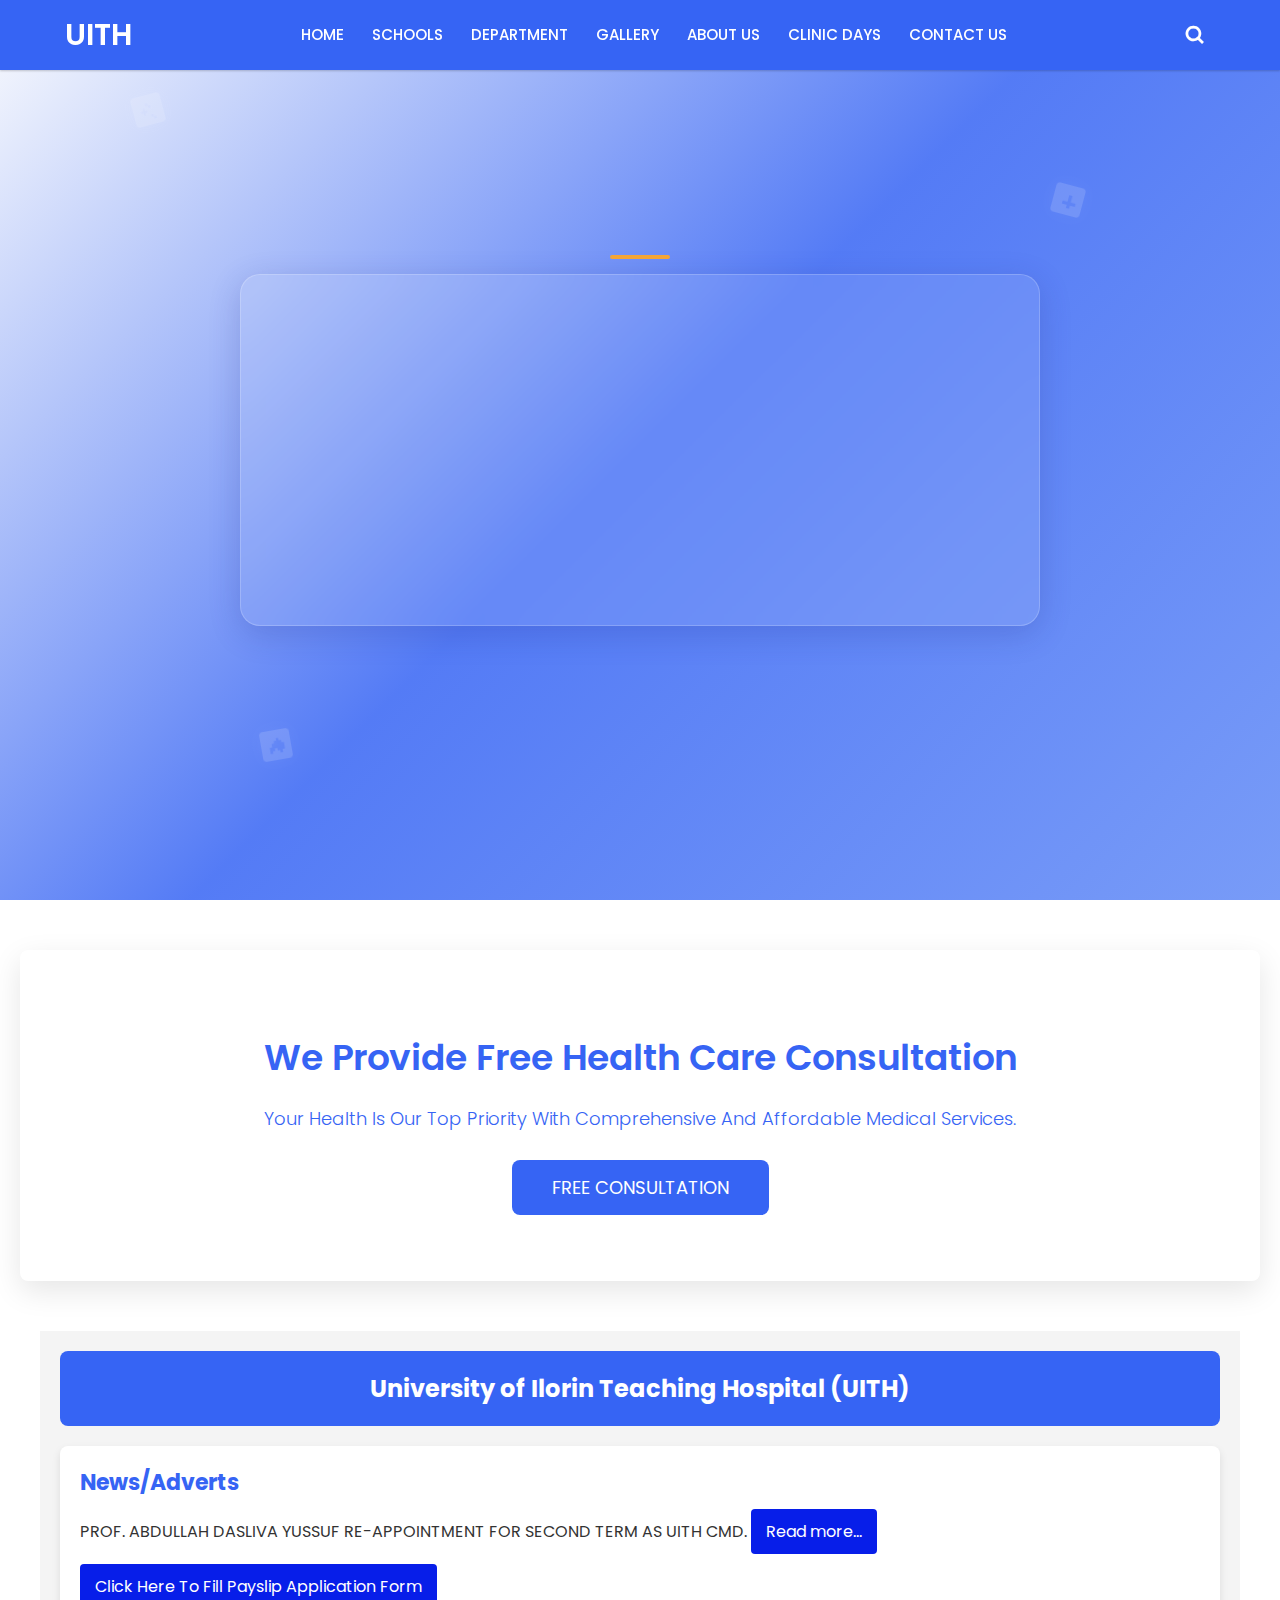
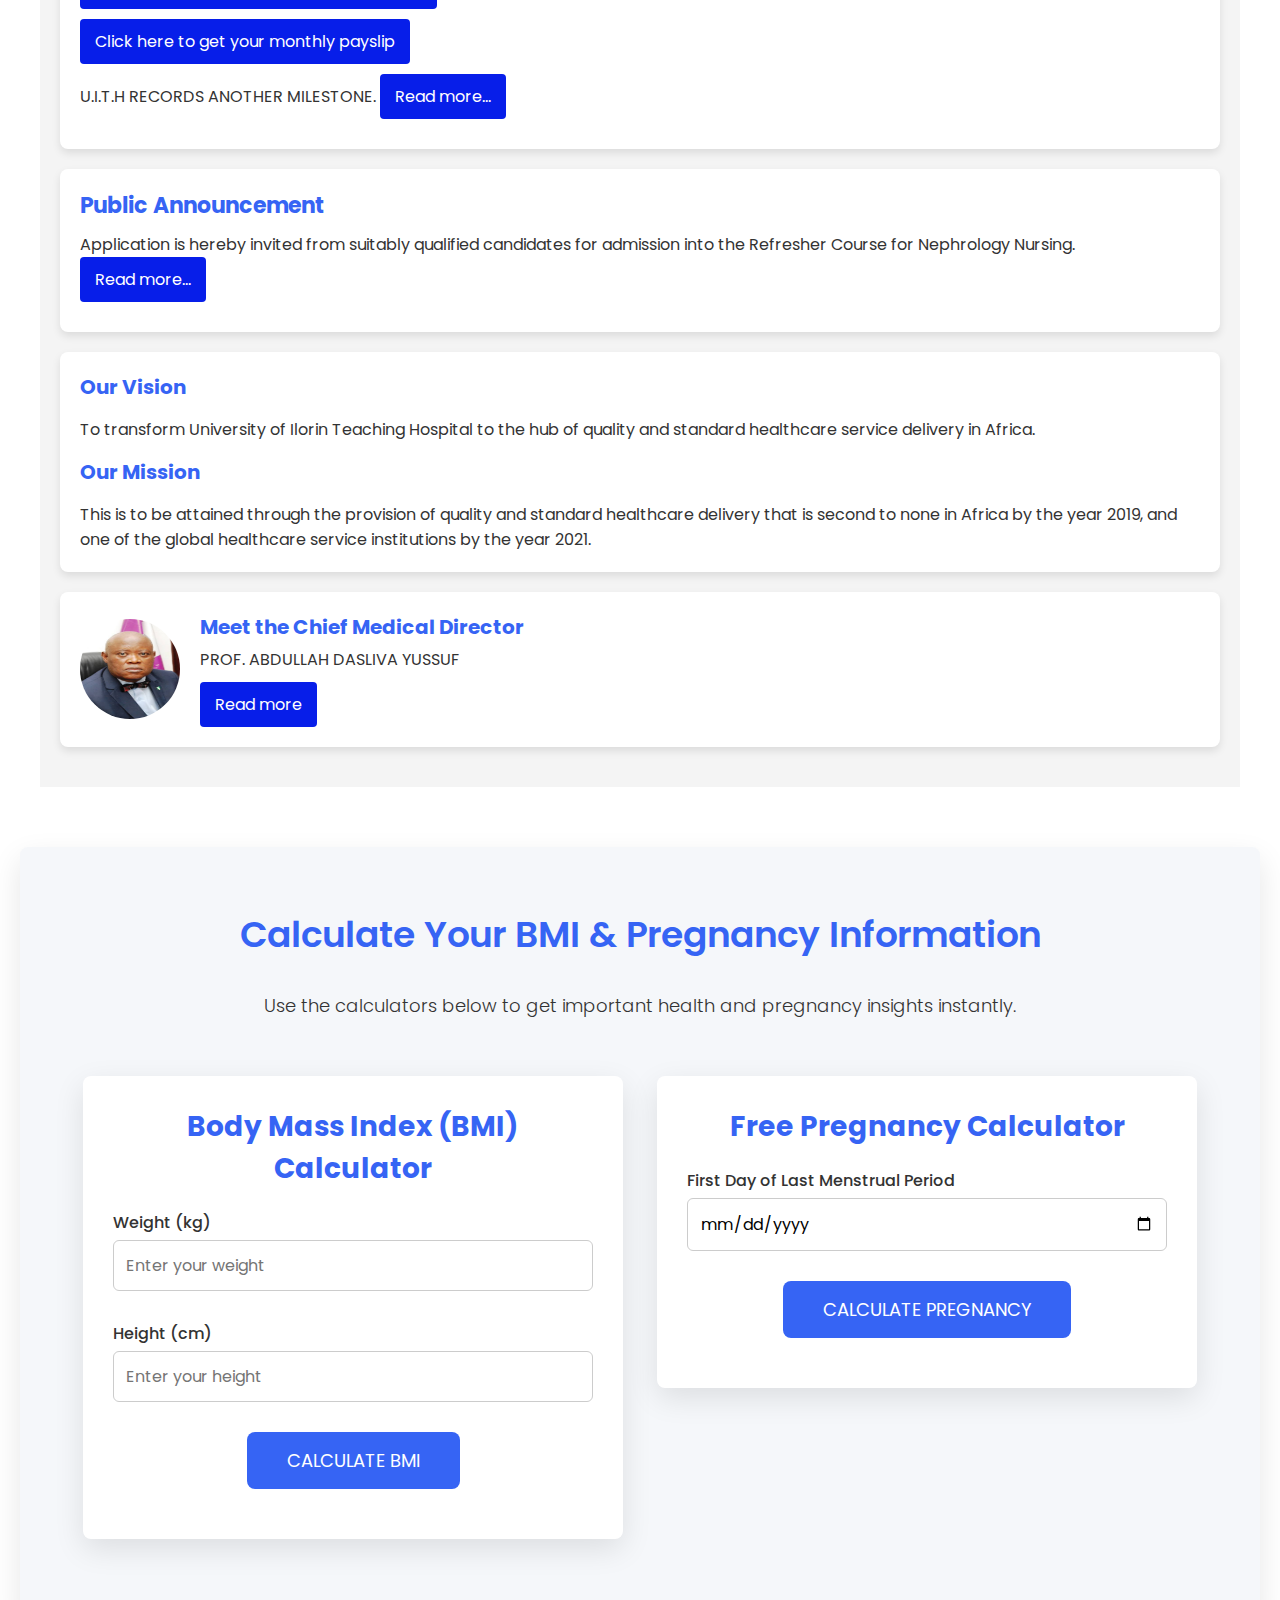
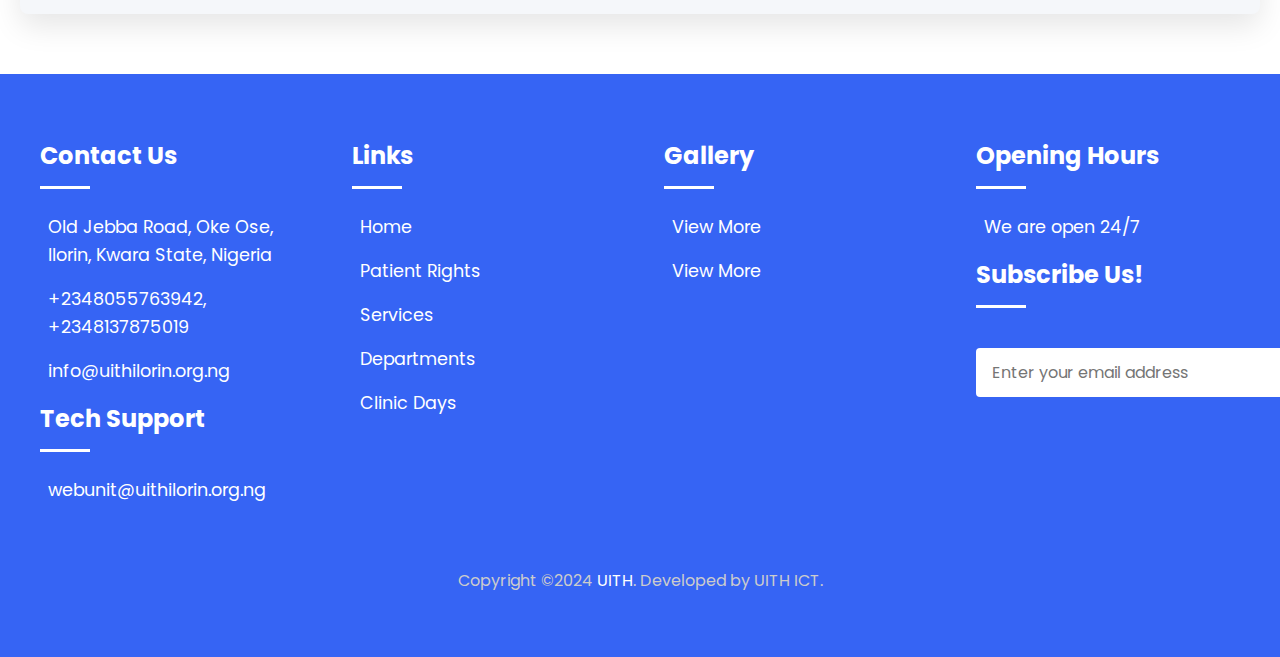
==== index.html @ 9eda9fde "first commit" ====
<!DOCTYPE html>

<html lang="en" dir="ltr">
  <head>
    <meta charset="UTF-8">
    <title> uith web</title>
    <link rel="stylesheet" href="./css/style.css">
   
    <link href='https://unpkg.com/boxicons@2.0.7/css/boxicons.min.css' rel='stylesheet'>
    <link rel="stylesheet" href="https://cdnjs.cloudflare.com/ajax/libs/font-awesome/5.15.3/css/all.min.css" integrity="sha512-iBBXm8fW90+nuLcSKlbmrPcLa0OT92xO1BIsZ+ywDWZCvqsWgccV3gFoRBv0z+8dLJgyAHIhR35VZc2oM/gI1w==" crossorigin="anonymous" referrerpolicy="no-referrer" />
     <meta name="viewport" content="width=device-width, initial-scale=1.0">
   </head>
<body>
  <nav>
    <div class="navbar">
      <i class='bx bx-menu'></i>
      <div class="logo"><a href="#">UITH</a></div>
      <div class="nav-links">
        <div class="sidebar-logo">
          <span class="logo-name">UITH</span>
          <i class='bx bx-x' ></i>
        </div>
        <ul class="links">
          <li><a href="./index.html">HOME</a></li>
          <li>
            <a href="./schools.html">SCHOOLS</a>
          </li>
          <li>
            <a href="./department.html">DEPARTMENT</a>
          </li>
          <li>
            <a href="./gallery.html">GALLERY</a>
          </li>
          <li><a href="./aboutus.html">ABOUT US</a></li>
          <li><a href="./clinicdays.html">CLINIC DAYS</a></li>
          <li><a href="./contactus.html">CONTACT US</a></li>
        </ul>
      </div>
      <div class="search-box">
        <i class='bx bx-search'></i>
        <div class="input-box">
          <input type="text" placeholder="Search...">
        </div>
      </div>
    </div>
  </nav>
     <section class="hero-section">
        <div class="floating-elements">
            <svg class="medical-icon icon-1" width="40" height="40" viewBox="0 0 24 24">
                <path fill="white" d="M19 3H5c-1.1 0-2 .9-2 2v14c0 1.1.9 2 2 2h14c1.1 0 2-.9 2-2V5c0-1.1-.9-2-2-2zm-8.5 12H9v-1.5H7.5V12h1.5v-1.5H10V12h1.5v1.5H10V15zm3.5-4h-1.5V9.5H11V8h1.5v1.5H14V11zm2 7h-1.5v-1.5H13V15h1.5v1.5H16V18z"/>
            </svg>
            <svg class="medical-icon icon-2" width="40" height="40" viewBox="0 0 24 24">
                <path fill="white" d="M19 3H5c-1.1 0-2 .9-2 2v14c0 1.1.9 2 2 2h14c1.1 0 2-.9 2-2V5c0-1.1-.9-2-2-2zm-5 14h-2v-2H9v-2h3V9h2v4h3v2h-3v2z"/>
            </svg>
            <svg class="medical-icon icon-3" width="40" height="40" viewBox="0 0 24 24">
                <path fill="white" d="M19 3H5c-1.1 0-2 .9-2 2v14c0 1.1.9 2 2 2h14c1.1 0 2-.9 2-2V5c0-1.1-.9-2-2-2zm-3.5 14H14v-1.5h-1.5V14H11v1.5H9.5V17H8v-4h1.5V11H11v-1.5h1.5V8H14v1.5h1.5V11H17v4h-1.5v2z"/>
            </svg>
        </div>
        <div class="hero-content">
            <h1 class="hero-title">University of Ilorin Teaching Hospital</h1>
            <p class="hero-subtitle">Excellence in Healthcare, Education, and Research</p>
            <div class="cta-buttons">
                <a href="./appointment.html" class="cta-button primary-button">Book Appointment</a>
                <a href="./ourservices.html" class="cta-button secondary-button">Our Services</a>
            </div>
        </div>
    </section>
    <div class="consultation-section">
      <h2>We Provide Free Health Care Consultation</h2>
      <p>Your Health Is Our Top Priority With Comprehensive And Affordable Medical Services.</p>
      <a href="./appointment.html" class="consultation-btn">Free Consultation</a>
    </div>
    <div class="container">

      <header class="header">
          <h1>University of Ilorin Teaching Hospital (UITH)</h1>
      </header>
  
      <section class="news">
          <h2>News/Adverts</h2>
          <p>PROF. ABDULLAH DASLIVA YUSSUF RE-APPOINTMENT FOR SECOND TERM AS UITH CMD. <a class="link-btn" href="#">Read more...</a></p>
          <p><a class="link-btn" href="#">Click Here To Fill Payslip Application Form</a></p>
          <p><a class="link-btn" href="#">Click here to get your monthly payslip</a></p>
          <p>U.I.T.H RECORDS ANOTHER MILESTONE. <a class="link-btn" href="#">Read more...</a></p>
      </section>
  
      <section class="news">
          <h2>Public Announcement</h2>
          <p>Application is hereby invited from suitably qualified candidates for admission into the Refresher Course for Nephrology Nursing. <a class="link-btn" href="#">Read more...</a></p>
      </section>
  
      <section class="vision-mission">
          <h3>Our Vision</h3>
          <p>To transform University of Ilorin Teaching Hospital to the hub of quality and standard healthcare service delivery in Africa.</p>
  
          <h3>Our Mission</h3>
          <p>This is to be attained through the provision of quality and standard healthcare delivery that is second to none in Africa by the year 2019, and one of the global healthcare service institutions by the year 2021.</p>
      </section>
  
      <section class="cmd-section">
          <img src="./images/DSC_22151.jpg" alt="Prof. Abdullah Dasliva Yussuf">
          <div>
              <h4>Meet the Chief Medical Director</h4>
              <p>PROF. ABDULLAH DASLIVA YUSSUF</p>
              <a class="link-btn" href="./cmd.html">Read more</a>
          </div>
      </section>
  
  </div>
  <div class="calculator-section">
    <h2>Calculate Your BMI & Pregnancy Information</h2>
    <p>Use the calculators below to get important health and pregnancy insights instantly.</p>

    <div class="calculator-card">
        <h3>Body Mass Index (BMI) Calculator</h3>
        <div class="form-group">
            <label for="bmi-weight">Weight (kg)</label>
            <input type="number" id="bmi-weight" placeholder="Enter your weight" required>
        </div>
        <div class="form-group">
            <label for="bmi-height">Height (cm)</label>
            <input type="number" id="bmi-height" placeholder="Enter your height" required>
        </div>
        <button class="calculate-btn" onclick="calculateBMI()">Calculate BMI</button>
        <div id="bmi-result" style="margin-top: 20px; font-size: 18px;"></div>
    </div>

    <div class="calculator-card">
        <h3>Free Pregnancy Calculator</h3>
        <div class="form-group">
            <label for="last-period">First Day of Last Menstrual Period</label>
            <input type="date" id="last-period" required>
        </div>
        <button class="calculate-btn" onclick="calculatePregnancy()">Calculate Pregnancy</button>
        <div id="pregnancy-result" style="margin-top: 20px; font-size: 18px;"></div>
    </div>
</div>
  
  <footer class="footer">
    <div class="footer-content">
      <div class="footer-section">
        <h3>Contact Us</h3>
        <p><i class="fas fa-map-marker-alt"></i>Old Jebba Road, Oke Ose, Ilorin, Kwara State, Nigeria</p>
        <p><i class="fas fa-phone-alt"></i>+2348055763942, +2348137875019</p>
        <p><i class="fas fa-envelope"></i>info@uithilorin.org.ng</p>
        <h3>Tech Support</h3>
        <p><i class="fas fa-envelope"></i>webunit@uithilorin.org.ng</p>
      </div>
      <div class="footer-section">
        <h3>Links</h3>
        <ul>
          <li><a href="#"><i class="fas fa-home"></i>Home</a></li>
          <li><a href="#"><i class="fas fa-users"></i>Patient Rights</a></li>
          <li><a href="./ourservices.html"><i class="fas fa-hospital-alt"></i>Services</a></li>
          <li><a href="./department.html"><i class="fas fa-building"></i>Departments</a></li>
          <li><a href="./clinicdays.html"><i class="fas fa-calendar-alt"></i>Clinic Days</a></li>
        </ul>
      </div>
      <div class="footer-section">
        <h3>Gallery</h3>
        <p><i class="fas fa-image"></i>View More</p>
        <p><i class="fas fa-image"></i>View More</p>
      </div>
      <div class="footer-section">
        <h3>Opening Hours</h3>
        <p><i class="fas fa-clock"></i>We are open 24/7</p>
        <h3>Subscribe Us!</h3>
        <div class="subscribe-form">
          <input style="outline: none;" type="email" placeholder="Enter your email address" />
          <button>Subscribe</button>
        </div>
      </div>
    </div>
    <div class="footer-bottom">
      Copyright &copy;2024 <a href="#"><i class="fas fa-university"></i>UITH</a>. Developed by UITH ICT.
    </div>
  </footer>
  <script src="script.js"></script>

</body>
</html>
---- css/style.css ----
@import url('https://fonts.googleapis.com/css2?family=Poppins:wght@200;300;400;500;600;700&display=swap');
*{
  margin: 0;
  padding: 0;
  box-sizing: border-box;
  font-family: 'Poppins', sans-serif;
}
body{
  min-height: 100vh;
  overflow-x: hidden;
}
nav{
  position: fixed;
  top: 0;
  left: 0;
  width: 100%;
  height: 100%;
  height: 70px;
  background: #3664F4;
  box-shadow: 0 1px 2px rgba(0, 0, 0, 0.2);
  z-index: 99;
}
nav .navbar{
  height: 100%;
  max-width: 1250px;
  width: 100%;
  display: flex;
  align-items: center;
  justify-content: space-between;
  margin: auto;

  padding: 0 50px;
}
.navbar .logo a{
  font-size: 30px;
  color: #fff;
  text-decoration: none;
  font-weight: 600;
}
nav .navbar .nav-links{
  line-height: 70px;
  height: 100%;
}
nav .navbar .links{
  display: flex;
}
nav .navbar .links li{
  position: relative;
  display: flex;
  align-items: center;
  justify-content: space-between;
  list-style: none;
  padding: 0 14px;
}
nav .navbar .links li a{
  height: 100%;
  text-decoration: none;
  white-space: nowrap;
  color: #fff;
  font-size: 15px;
  font-weight: 500;
}
.links li:hover .htmlcss-arrow,
.links li:hover .js-arrow{
  transform: rotate(180deg);
  }

nav .navbar .links li .arrow{
 
  height: 100%;
  width: 22px;
  line-height: 70px;
  text-align: center;
  display: inline-block;
  color: #fff;
  transition: all 0.3s ease;
}
nav .navbar .links li .sub-menu{
  position: absolute;
  top: 70px;
  left: 0;
  line-height: 40px;
  background: #3664F4;
  box-shadow: 0 1px 2px rgba(0, 0, 0, 0.2);
  border-radius: 0 0 4px 4px;
  display: none;
  z-index: 2;
}
nav .navbar .links li:hover .htmlCss-sub-menu,
nav .navbar .links li:hover .js-sub-menu{
  display: block;
}
.navbar .links li .sub-menu li{
  padding: 0 22px;
  border-bottom: 1px solid rgba(255,255,255,0.1);
}
.navbar .links li .sub-menu a{
  color: #fff;
  font-size: 15px;
  font-weight: 500;
}
.navbar .links li .sub-menu .more-arrow{
  line-height: 40px;
}
.navbar .links li .htmlCss-more-sub-menu{
  
}
.navbar .links li .sub-menu .more-sub-menu{
  position: absolute;
  top: 0;
  left: 100%;
  border-radius: 0 4px 4px 4px;
  z-index: 1;
  display: none;
}
.links li .sub-menu .more:hover .more-sub-menu{
  display: block;
}
.navbar .search-box{
  position: relative;
   height: 40px;
  width: 40px;
}
.navbar .search-box i{
  position: absolute;
  height: 100%;
  width: 100%;
  line-height: 40px;
  text-align: center;
  font-size: 22px;
  color: #fff;
  font-weight: 600;
  cursor: pointer;
  transition: all 0.3s ease;
}
.navbar .search-box .input-box{
  position: absolute;
  right: calc(100% - 40px);
  top: 80px;
  height: 60px;
  width: 300px;
  background: #3664F4;
  border-radius: 6px;
  opacity: 0;
  pointer-events: none;
  transition: all 0.4s ease;
}
.navbar.showInput .search-box .input-box{
  top: 65px;
  opacity: 1;
  pointer-events: auto;
  background: #3664F4;
}
.search-box .input-box::before{
  content: '';
  position: absolute;
  height: 20px;
  width: 20px;
  background: #3664F4;
  right: 10px;
  top: -6px;
  transform: rotate(45deg);
}
.search-box .input-box input{
  position: absolute;
  top: 50%;
  left: 50%;
  border-radius: 4px;
  transform: translate(-50%, -50%);
  height: 35px;
  width: 280px;
  outline: none;
  padding: 0 15px;
  font-size: 16px;
  border: none;
}
.navbar .nav-links .sidebar-logo{
  display: none;
}
.navbar .bx-menu{
  display: none;
}
@media (max-width:920px) {
  nav .navbar{
    max-width: 100%;
    padding: 0 25px;
  }

  nav .navbar .logo a{
    font-size: 27px;
  }
  nav .navbar .links li{
    padding: 0 10px;
    white-space: nowrap;
  }
  nav .navbar .links li a{
    font-size: 15px;
  }
}
@media (max-width:800px){
  nav{
  
  }
  .navbar .bx-menu{
    display: block;
  }
  nav .navbar .nav-links{
    position: fixed;
    top: 0;
    left: -100%;
    display: block;
    max-width: 270px;
    width: 100%;
    background:  #3664F4;
    line-height: 40px;
    padding: 20px;
    box-shadow: 0 5px 10px rgba(0, 0, 0, 0.2);
    transition: all 0.5s ease;
    z-index: 1000;
  }
  .navbar .nav-links .sidebar-logo{
    display: flex;
    align-items: center;
    justify-content: space-between;
  }
  .sidebar-logo .logo-name{
    font-size: 25px;
    color: #fff;
  }
    .sidebar-logo  i,
    .navbar .bx-menu{
      font-size: 25px;
      color: #fff;
    }
  nav .navbar .links{
    display: block;
    margin-top: 20px;
  }
  nav .navbar .links li .arrow{
    line-height: 40px;
  }
nav .navbar .links li{
    display: block;
  }
nav .navbar .links li .sub-menu{
  position: relative;
  top: 0;
  box-shadow: none;
  display: none;
}
nav .navbar .links li .sub-menu li{
  border-bottom: none;

}
.navbar .links li .sub-menu .more-sub-menu{
  display: none;
  position: relative;
  left: 0;
}
.navbar .links li .sub-menu .more-sub-menu li{
  display: flex;
  align-items: center;
  justify-content: space-between;
}
.links li:hover .htmlcss-arrow,
.links li:hover .js-arrow{
  transform: rotate(0deg);
  }
  .navbar .links li .sub-menu .more-sub-menu{
    display: none;
  }
  .navbar .links li .sub-menu .more span{
    
    display: flex;
    align-items: center;
    
  }

  .links li .sub-menu .more:hover .more-sub-menu{
    display: none;
  }
  nav .navbar .links li:hover .htmlCss-sub-menu,
  nav .navbar .links li:hover .js-sub-menu{
    display: none;
  }
.navbar .nav-links.show1 .links .htmlCss-sub-menu,
  .navbar .nav-links.show3 .links .js-sub-menu,
  .navbar .nav-links.show2 .links .more .more-sub-menu{
      display: block;
    }
    .navbar .nav-links.show1 .links .htmlcss-arrow,
    .navbar .nav-links.show3 .links .js-arrow{
        transform: rotate(180deg);
}
    .navbar .nav-links.show2 .links .more-arrow{
      transform: rotate(90deg);
    }
}
@media (max-width:370px){
  nav .navbar .nav-links{
  max-width: 100%;
} 
}
:root {
  --primary: #3664F4;
  --primary-dark: #85aaf5;
  --primary-light: #4b7af5;
  --accent: #f4a536;
  --gradient-overlay: linear-gradient(
      135deg, 
      rgba(250, 251, 253, 0.95), 
      rgba(54, 100, 244, 0.85),
      rgba(75, 122, 245, 0.75)
  );
}

.hero-section {
  position: relative;
  height: 100vh;
  background: var(--gradient-overlay),
              url('../images/bg.jpg') center/cover no-repeat;
  display: flex;
  align-items: center;
  justify-content: center;
  overflow: hidden;
}

.hero-content {
  text-align: center;
  color: white;
  max-width: 800px;
  padding: 20px;
  animation: fadeIn 1.5s ease-out;
  position: relative;
}

.hero-content::before {
  content: '';
  position: absolute;
  top: -20px;
  left: 50%;
  transform: translateX(-50%);
  width: 60px;
  height: 4px;
  background: var(--accent);
  border-radius: 2px;
}

.hero-title {
  font-size: 3.5rem;
  margin-bottom: 20px;
  font-weight: 700;
  opacity: 0;
  animation: slideFromTop 1s ease-out forwards;
  animation-delay: 0.5s;
  text-shadow: 2px 2px 4px rgba(0, 0, 0, 0.2);
}

.hero-subtitle {
  font-size: 1.5rem;
  margin-bottom: 30px;
  opacity: 0;
  animation: slideFromBottom 1s ease-out forwards;
  animation-delay: 1s;
  color: rgba(255, 255, 255, 0.9);
}

.cta-buttons {
  opacity: 0;
  animation: fadeIn 1s ease-out forwards;
  animation-delay: 1.5s;
}

.cta-button {
  display: inline-block;
  padding: 15px 30px;
  margin: 0 10px;
  border-radius: 50px;
  text-decoration: none;
  font-weight: 600;
  transition: all 0.3s ease;
  text-transform: uppercase;
  letter-spacing: 1px;
  font-size: 0.9rem;
}

.primary-button {
  background: linear-gradient(45deg, var(--primary-dark), var(--primary));
  color: white;
  border: none;
  box-shadow: 0 4px 15px rgba(54, 100, 244, 0.3);
}

.primary-button:hover {
  transform: translateY(-3px);
  box-shadow: 0 6px 20px rgba(54, 100, 244, 0.4);
  background: linear-gradient(45deg, var(--primary), var(--primary-light));
}

.secondary-button {
  background: transparent;
  color: white;
  border: 2px solid rgba(255, 255, 255, 0.9);
  box-shadow: 0 4px 15px rgba(255, 255, 255, 0.1);
}

.secondary-button:hover {
  background: rgba(255, 255, 255, 0.1);
  transform: translateY(-3px);
  box-shadow: 0 6px 20px rgba(255, 255, 255, 0.2);
}

.floating-elements {
  position: absolute;
  width: 100%;
  height: 100%;
  pointer-events: none;
}

.medical-icon {
  position: absolute;
  opacity: 0.15;
  animation: float 6s infinite ease-in-out;
  filter: drop-shadow(0 0 8px rgba(255, 255, 255, 0.3));
}

.icon-1 { 
  top: 10%; 
  left: 10%; 
  animation-delay: 0s;
  transform: rotate(-15deg);
}
.icon-2 { 
  top: 20%; 
  right: 15%; 
  animation-delay: 2s;
  transform: rotate(15deg);
}
.icon-3 { 
  bottom: 15%; 
  left: 20%; 
  animation-delay: 4s;
  transform: rotate(-10deg);
}

@keyframes glow {
  0%, 100% { filter: drop-shadow(0 0 8px rgba(255, 255, 255, 0.3)); }
  50% { filter: drop-shadow(0 0 12px rgba(255, 255, 255, 0.5)); }
}

@keyframes fadeIn {
  from { opacity: 0; }
  to { opacity: 1; }
}

@keyframes slideFromTop {
  from {
      opacity: 0;
      transform: translateY(-50px);
  }
  to {
      opacity: 1;
      transform: translateY(0);
  }
}

@keyframes slideFromBottom {
  from {
      opacity: 0;
      transform: translateY(50px);
  }
  to {
      opacity: 1;
      transform: translateY(0);
  }
}

@keyframes float {
  0%, 100% {
      transform: translateY(0) rotate(var(--rotation, 0deg));
  }
  50% {
      transform: translateY(-20px) rotate(var(--rotation, 0deg));
  }
}

.hero-content {
  background: rgba(255, 255, 255, 0.1);
  backdrop-filter: blur(10px);
  border-radius: 20px;
  border: 1px solid rgba(255, 255, 255, 0.2);
  box-shadow: 0 8px 32px rgba(31, 38, 135, 0.2);
}

@media (max-width: 768px) {
  .hero-title {
      font-size: 2.5rem;
  }
  .hero-subtitle {
      font-size: 1.2rem;
  }
  .cta-buttons {
      display: flex;
      flex-direction: column;
      gap: 15px;
      align-items: center;
  }
  .cta-button {
      width: 80%;
      margin: 0;
  }
  .hero-content {
      margin: 0 20px;
  }
}
.consultation-section {
  background-color: white;
  color: #3664F4;
  text-align: center;
  padding: 80px 20px;
  border-radius: 8px;
  margin: 50px 20px;
  box-shadow: 0 10px 30px rgba(0, 0, 0, 0.1);
}

.consultation-section h2 {
  font-size: 36px;
  margin-bottom: 20px;
  font-weight: 600;
}

.consultation-section p {
  font-size: 18px;
  margin-bottom: 40px;
  font-weight: 300;
  line-height: 1.6;
}

.consultation-btn {
  background-color: #3664F4;
  color: white;
  font-size: 18px;
  padding: 15px 40px;
  border: none;
  border-radius: 8px;
  cursor: pointer;
  text-transform: uppercase;
  transition: background-color 0.3s ease, transform 0.3s ease;
  text-decoration: none;
}

.consultation-btn:hover {
  background-color: #2c52cc;
  transform: translateY(-3px);
}

.consultation-btn:active {
  background-color: #24429a;
  transform: translateY(1px);
}

@media (max-width: 768px) {
  .consultation-section h2 {
      font-size: 28px;
  }

  .consultation-section p {
      font-size: 16px;
  }

  .consultation-btn {
      font-size: 16px;
      padding: 12px 30px;
  }
}

@media (max-width: 480px) {
  .consultation-section h2 {
      font-size: 24px;
  }

  .consultation-section p {
      font-size: 14px;
  }

  .consultation-btn {
      font-size: 14px;
      padding: 10px 25px;
  }
}
.container {
  font-family: Arial, sans-serif;
  background-color: #f4f4f4;
  color: #333;
  max-width: 1200px;
  margin: 0 auto;
  padding: 20px;
}


.header {
  background-color: #3664F4;
  color: #fff;
  padding: 20px;
  text-align: center;
  border-radius: 8px;
}

.header h1 {
  margin: 0;
  font-size: 24px;
}


.news {
  padding: 20px;
  background-color: #fff;
  margin: 20px 0;
  border-radius: 8px;
  box-shadow: 0 4px 8px rgba(0, 0, 0, 0.1);
}

.news h2 {
  color: #3664F4;
  font-size: 22px;
  margin-top: 0;
}

.news p {
  margin: 10px 0;
  font-size: 16px;
}

.link-btn {
  display: inline-block;
  color: #fff;
  background-color: #071ee9;
  padding: 10px 15px;
  border-radius: 4px;
  text-decoration: none;
  transition: background-color 0.3s;
}

.link-btn:hover {
  background-color: #071ee9;
}


.vision-mission {
  display: flex;
  flex-direction: column;
  gap: 15px;
  padding: 20px;
  margin: 20px 0;
  background-color: #fff;
  border-radius: 8px;
  box-shadow: 0 4px 8px rgba(0, 0, 0, 0.1);
}

.vision-mission h3 {
  color: #3664F4;
  margin: 0;
  font-size: 20px;
}


.cmd-section {
  display: flex;
  align-items: center;
  padding: 20px;
  background-color: #fff;
  margin: 20px 0;
  border-radius: 8px;
  box-shadow: 0 4px 8px rgba(0, 0, 0, 0.1);
}

.cmd-section img {
  width: 100px;
  height: 100px;
  border-radius: 50%;
  margin-right: 20px;
}

.cmd-section div {
  flex: 1;
}

.cmd-section h4 {
  margin: 0;
  font-size: 20px;
  color: #3664F4;
}

.cmd-section p {
  margin: 5px 0 10px;
  font-size: 16px;
}


@media (max-width: 600px) {
  .vision-mission, .cmd-section {
      padding: 15px;
  }

  .cmd-section {
      flex-direction: column;
      align-items: flex-start;
  }

  .cmd-section img {
      margin: 0 0 10px;
  }
}

.calculator-section {
  background-color: #f5f7fa;
  padding: 60px 20px;
  text-align: center;
  color: #333;
  border-radius: 8px;
  margin: 60px 20px;
  box-shadow: 0 12px 30px rgba(0, 0, 0, 0.1);
}

.calculator-section h2 {
  font-size: 36px;
  color: #3664F4;
  font-weight: 600;
  margin-bottom: 30px;
}

.calculator-section p {
  font-size: 18px;
  margin-bottom: 40px;
  font-weight: 300;
  line-height: 1.6;
}

.calculator-card {
  background-color: white;
  padding: 30px;
  margin: 20px 0;
  border-radius: 8px;
  box-shadow: 0 10px 30px rgba(0, 0, 0, 0.1);
  display: inline-block;
  width: 45%;
  margin: 15px;
  vertical-align: top;
}

.calculator-card h3 {
  color: #3664F4;
  font-size: 28px;
  margin-bottom: 20px;
}

.form-group {
  margin-bottom: 20px;
  text-align: left;
}

.form-group label {
  display: block;
  font-weight: 500;
  font-size: 16px;
  margin-bottom: 5px;
}

.form-group input {
  width: 100%;
  padding: 12px;
  border-radius: 6px;
  border: 1px solid #ccc;
  font-size: 16px;
  margin-bottom: 10px;
  box-sizing: border-box;
}

.calculate-btn {
  background-color: #3664F4;
  color: white;
  font-size: 18px;
  padding: 15px 40px;
  border: none;
  border-radius: 8px;
  cursor: pointer;
  text-transform: uppercase;
  transition: background-color 0.3s ease, transform 0.3s ease;
  text-decoration: none;
}

.calculate-btn:hover {
  background-color: #2c52cc;
  transform: translateY(-3px);
}

.calculate-btn:active {
  background-color: #24429a;
  transform: translateY(1px);
}

@media (max-width: 768px) {
  .calculator-card {
      width: 100%;
      margin: 15px 0;
  }
  .calculator-card h3{
    font-size: 12px;
  }
  .calculator-section h2 {
      font-size: 20px;
  }

  .calculator-section p {
      font-size: 12px;
  }

  .calculate-btn {
      font-size: 12px;
      padding: 12px 30px;
  }
}
.footer {
  background-color: #3664F4;
  color: #fff;
  padding: 4rem 2rem;
}

.footer-content {
  max-width: 1200px;
  margin: 0 auto;
  display: grid;
  grid-template-columns: repeat(auto-fit, minmax(250px, 1fr));
  gap: 3rem;
}

.footer-section {
  display: flex;
  flex-direction: column;
  align-items: flex-start;
}

.footer-section h3 {
  font-size: 1.5rem;
  margin-bottom: 1.5rem;
  position: relative;
  padding-bottom: 1rem;
}

.footer-section h3::after {
  content: "";
  position: absolute;
  left: 0;
  bottom: 0;
  width: 50px;
  height: 3px;
  background-color: #fff;
}

.footer-section p,
.footer-section ul li {
  font-size: 1.1rem;
  line-height: 1.6;
  margin-bottom: 1rem;
  display: flex;
  align-items: center;
}

.footer-section p i,
.footer-section ul li i {
  margin-right: 0.5rem;
  font-size: 1.2rem;
}

.footer-section ul {
  list-style-type: none;
}

.footer-section a {
  color: #fff;
  text-decoration: none;
  transition: color 0.3s;
  display: flex;
  align-items: center;
}

.footer-section a i {
  margin-right: 0.5rem;
  font-size: 1.2rem;
}

.footer-section a:hover {
  color: #ddd;
}

.footer-section .subscribe-form {
  display: flex;
  align-items: center;
  width: 100%;
  margin-top: 1rem;
}

.footer-section .subscribe-form input {
  flex: 1;
  padding: 0.75rem 1rem;
  font-size: 1rem;
  border: none;
  border-radius: 0.25rem 0 0 0.25rem;
}

.footer-section .subscribe-form button {
  padding: 0.75rem 1.5rem;
  font-size: 1rem;
  background-color: #fff;
  color: #3664F4;
  border: none;
  border-radius: 0 0.25rem 0.25rem 0;
  cursor: pointer;
  transition: background-color 0.3s, color 0.3s;
}

.footer-section .subscribe-form button:hover {
  background-color: #ddd;
}

.footer-bottom {
  margin-top: 3rem;
  text-align: center;
  font-size: 1rem;
  color: #ccc;
}

.footer-bottom a {
  color: #fff;
  text-decoration: none;
  transition: color 0.3s;
}

.footer-bottom a:hover {
  color: #ddd;
}

@media (max-width: 768px) {
  .footer-section .subscribe-form {
    flex-direction: column;
    align-items: stretch;
  }
  .footer-section .subscribe-form input {
    margin-bottom: 0.5rem;
    border-radius: 0.25rem;
  }
  .footer-section .subscribe-form button {
    border-radius: 0.25rem;
  }

}
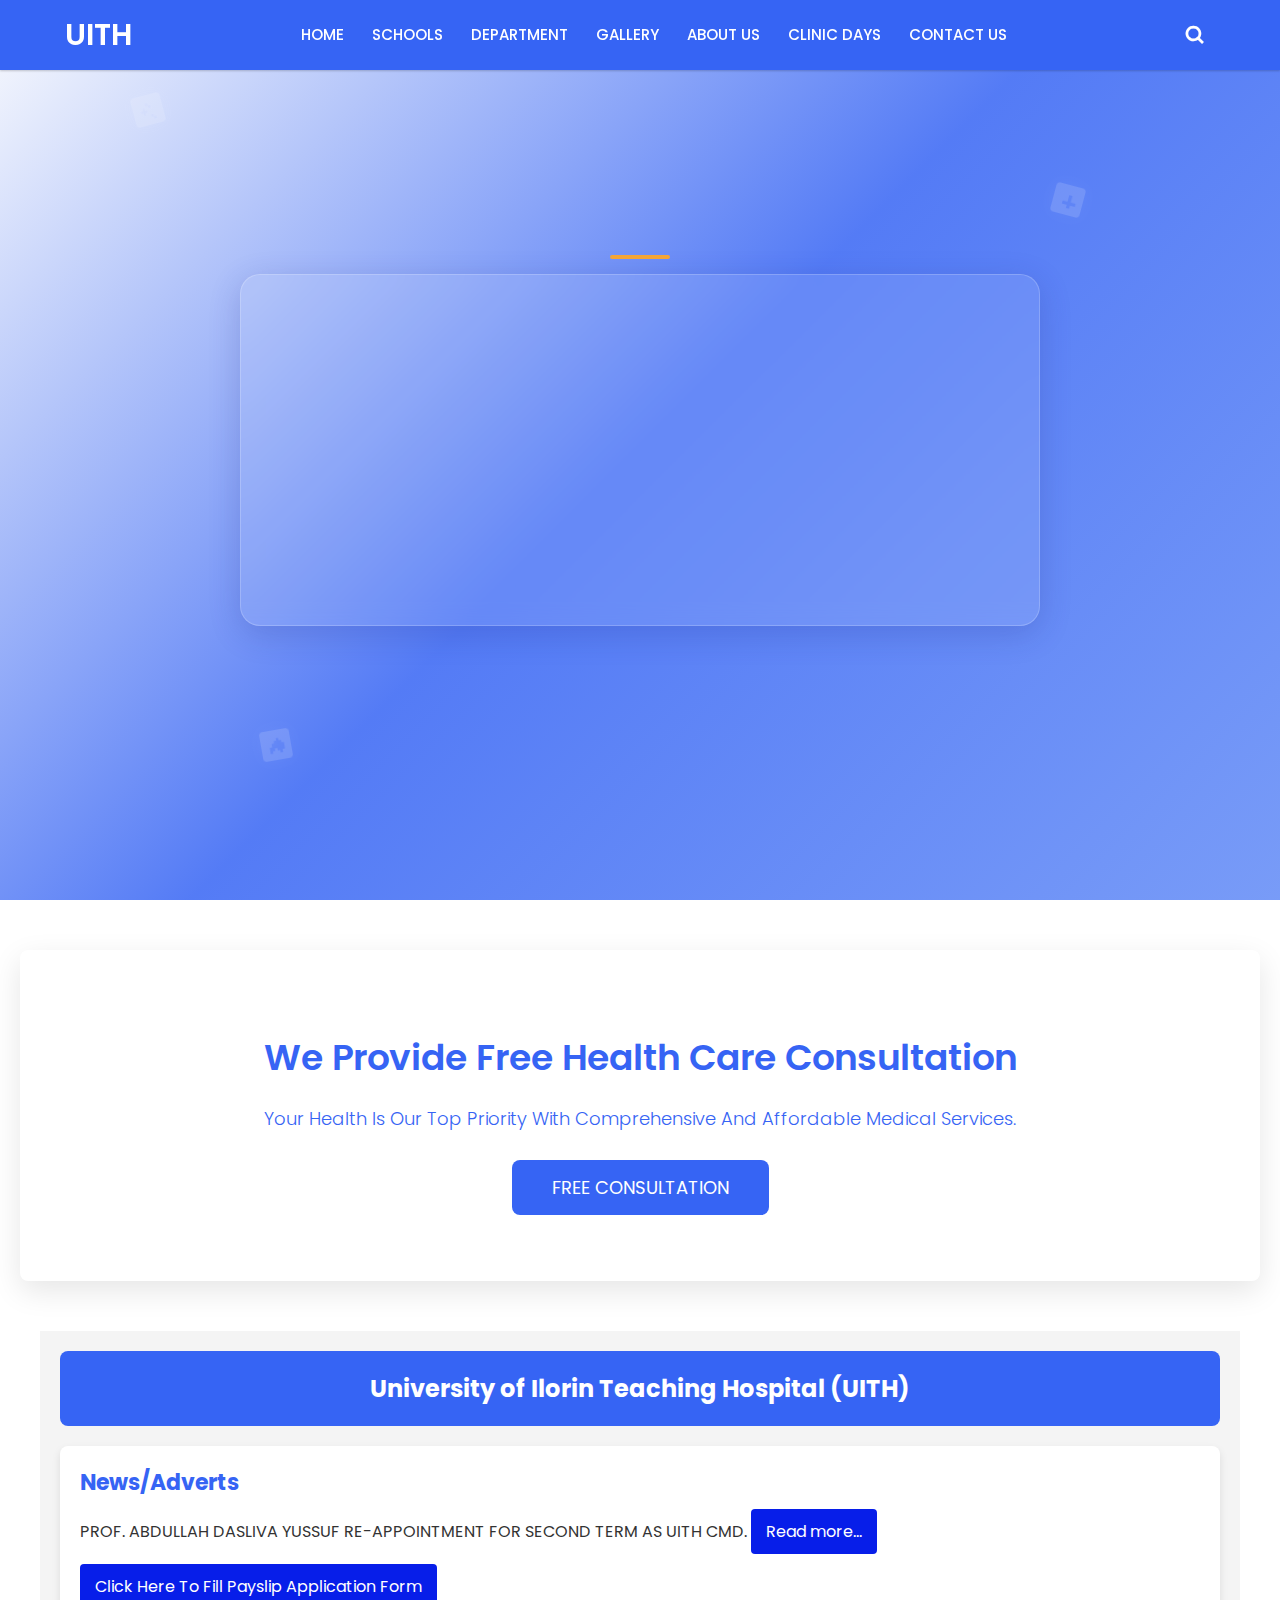
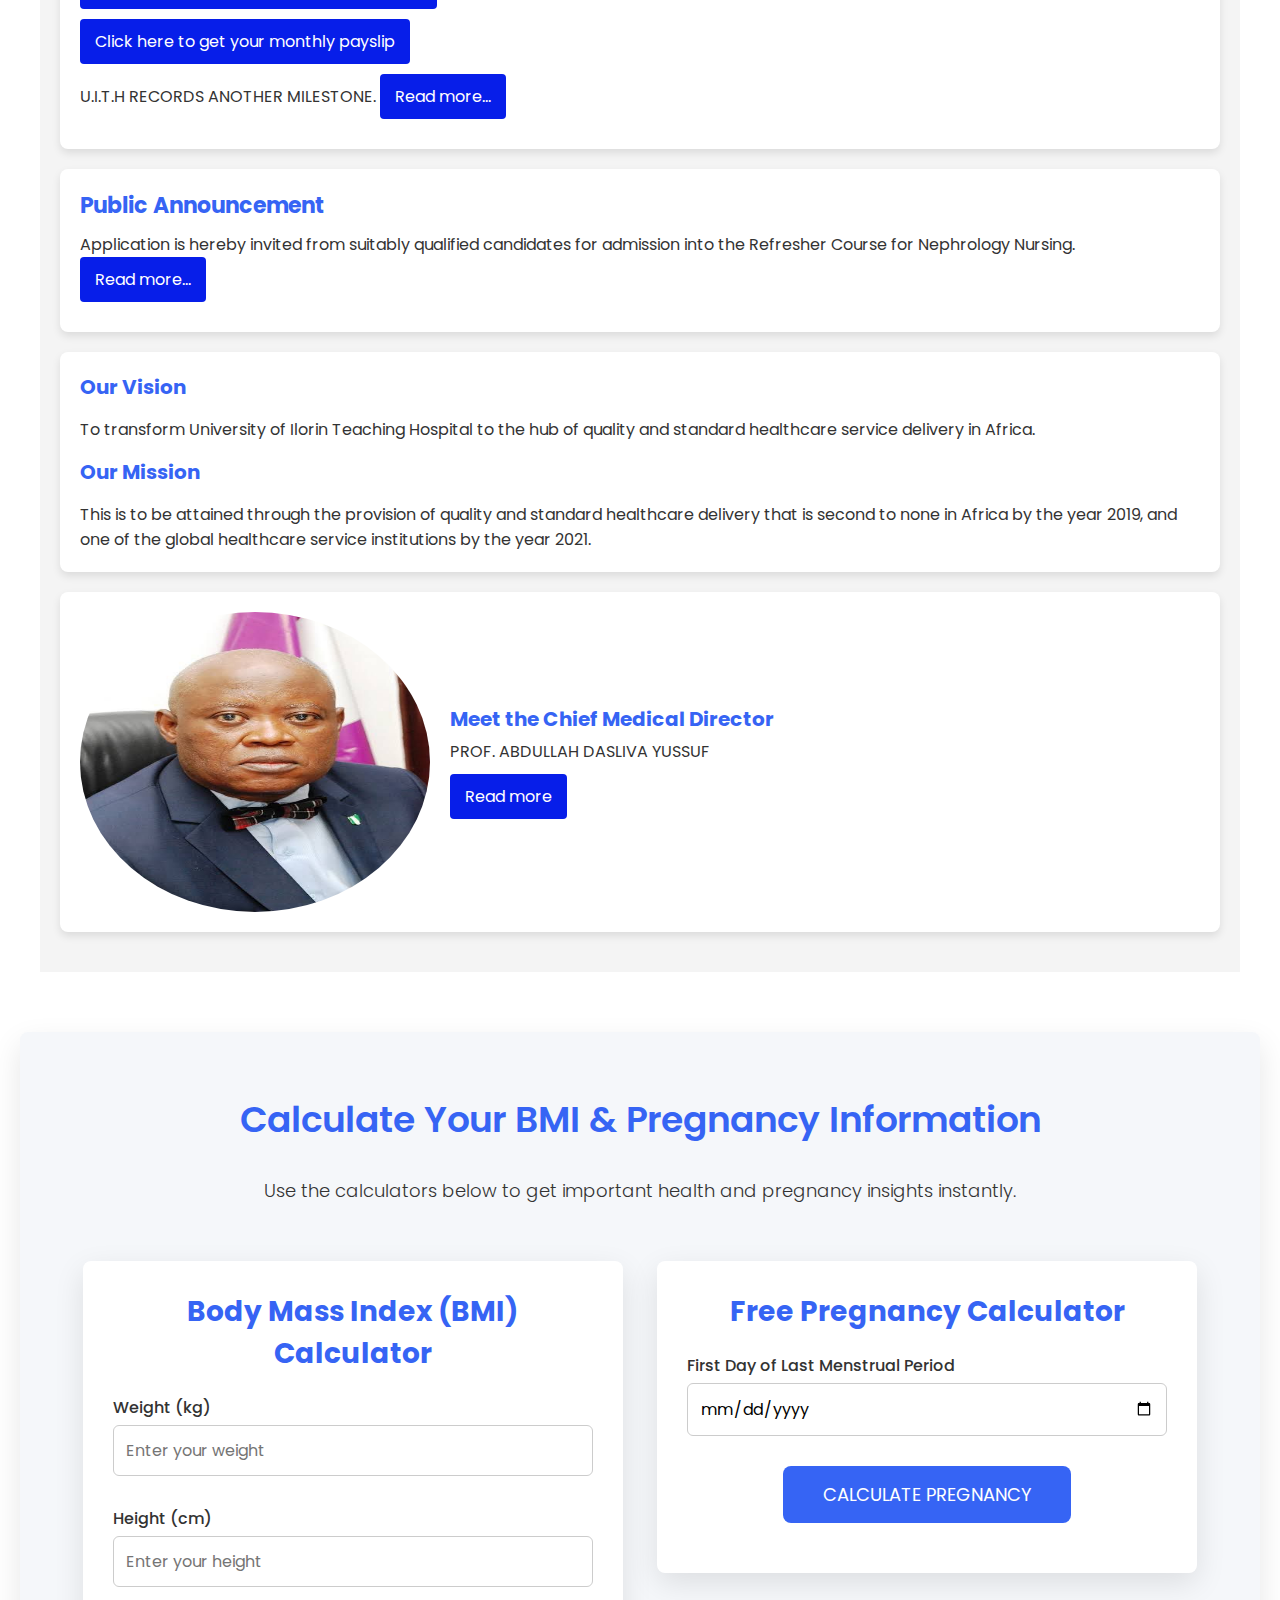
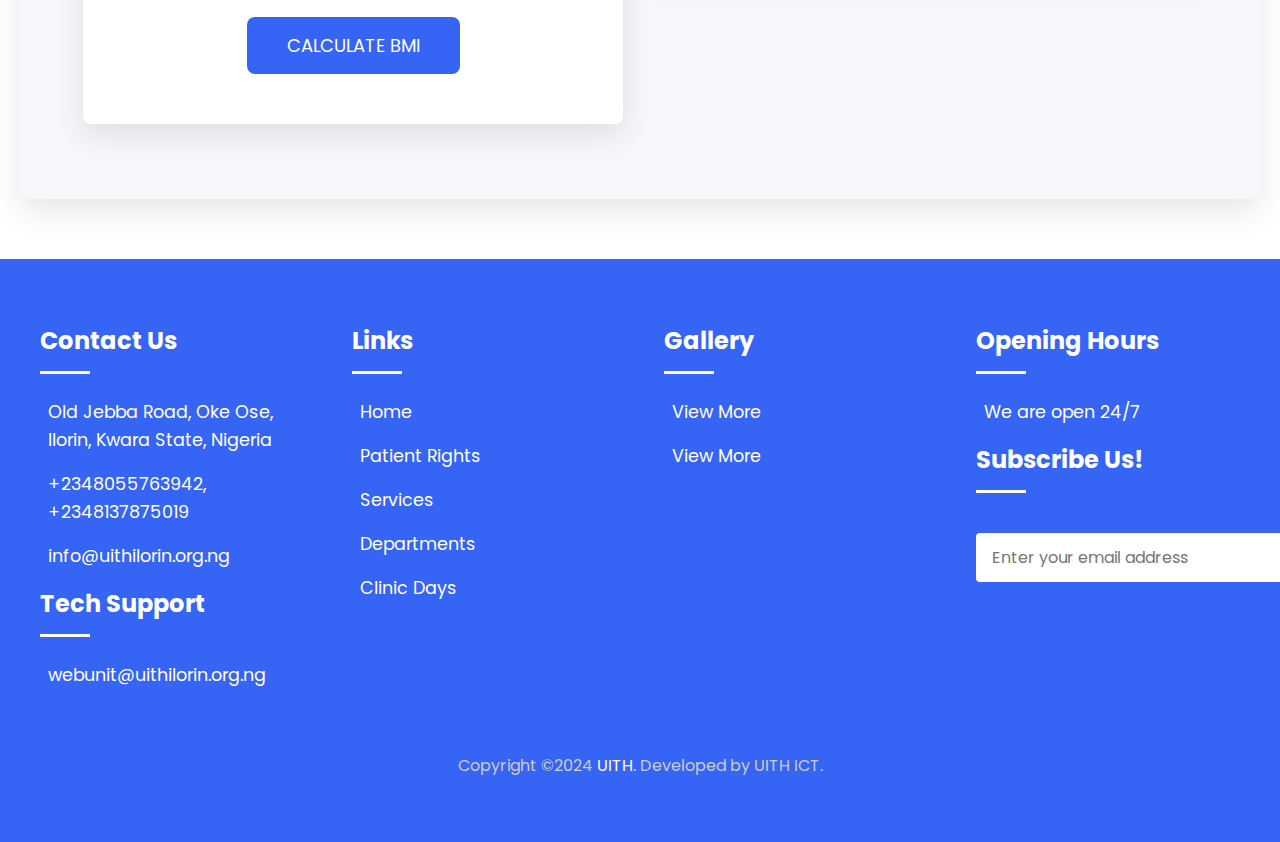
==== commit cbb7566a: "pop up" ====
--- a/index.html
+++ b/index.html
@@ -11,6 +11,38 @@
      <meta name="viewport" content="width=device-width, initial-scale=1.0">
    </head>
 <body>
+  <div class="popup-overlay" id="videoPopup">
+    <div class="popup-content">
+        <video autoplay muted loop>
+            <source src="./1472192_People_Technology_3840x2160.mp4" type="video/mp4">
+            Your browser does not support the video tag.
+        </video>
+        <div class="popup-message">
+            <h1 class="popup-title">Welcome to UITH</h1>
+            <p class="popup-text">The University of Ilorin Teaching Hospital is dedicated to providing top-quality healthcare and medical education.</p>
+            <p class="popup-text">Book an appointment with our specialists or explore our services to learn how we can help you and your loved ones stay healthy.</p>
+            <a href="./appointment.html" class="popup-button">Book Appointment</a>
+        </div>
+        <button class="close-button" onclick="closePopup()">&times;</button>
+    </div>
+</div>
+<script>
+   function showPopup() {
+            const popup = document.getElementById('videoPopup');
+            popup.classList.add('popup-show');
+        }
+
+      
+        function closePopup() {
+            const popup = document.getElementById('videoPopup');
+            popup.classList.remove('popup-show');
+        }
+
+        
+        window.addEventListener('load', () => {
+            setTimeout(showPopup, 1000); 
+        });
+</script>
   <nav>
     <div class="navbar">
       <i class='bx bx-menu'></i>
@@ -149,8 +181,8 @@
       <div class="footer-section">
         <h3>Links</h3>
         <ul>
-          <li><a href="#"><i class="fas fa-home"></i>Home</a></li>
-          <li><a href="#"><i class="fas fa-users"></i>Patient Rights</a></li>
+          <li><a href="./index.html"><i class="fas fa-home"></i>Home</a></li>
+          <li><a href="./patientright.html"><i class="fas fa-users"></i>Patient Rights</a></li>
           <li><a href="./ourservices.html"><i class="fas fa-hospital-alt"></i>Services</a></li>
           <li><a href="./department.html"><i class="fas fa-building"></i>Departments</a></li>
           <li><a href="./clinicdays.html"><i class="fas fa-calendar-alt"></i>Clinic Days</a></li>
--- a/css/style.css
+++ b/css/style.css
@@ -5,6 +5,108 @@
   padding: 0;
   box-sizing: border-box;
   font-family: 'Poppins', sans-serif;
+}
+.popup-overlay {
+  position: fixed;
+  top: 0;
+  left: 0;
+  width: 100%;
+  height: 100%;
+  background-color: rgba(0, 0, 0, 0.7);
+  display: none;
+  justify-content: center;
+  align-items: center;
+  z-index: 1000;
+}
+
+
+.popup-content {
+  position: relative;
+  width: 100%;
+  height: 100%;
+  max-width: 100vw;
+  max-height: 100vh;
+  display: flex;
+  justify-content: center;
+  align-items: center;
+  overflow: hidden;
+  color: white;
+  text-align: center;
+  padding: 20px;
+}
+
+
+.popup-content video {
+  width: 100%;
+  height: 100%;
+  object-fit: cover;
+  position: absolute;
+  top: 0;
+  left: 0;
+  z-index: -1;
+}
+
+
+.popup-message {
+  z-index: 1;
+  max-width: 90%;
+}
+
+.popup-title {
+  font-size: 2em;
+  font-weight: bold;
+  margin: 0 0 10px;
+}
+
+.popup-text {
+  font-size: 1.2em;
+  line-height: 1.5;
+  margin: 10px 0;
+}
+
+
+.popup-button {
+  display: inline-block;
+  background-color: #1a51f7;
+  color: white;
+  border: none;
+  padding: 10px 20px;
+  font-size: 1em;
+  border-radius: 4px;
+  cursor: pointer;
+  margin-top: 15px;
+  text-decoration: none;
+}
+
+.popup-button:hover {
+  background-color: #3664F4;
+}
+
+.close-button {
+  position: absolute;
+  top: 20px;
+  right: 20px;
+  border: none;
+  background: rgba(255, 255, 255, 0.7);
+  font-size: 24px;
+  cursor: pointer;
+  color: #000;
+  padding: 8px;
+  border-radius: 50%;
+}
+
+.close-button:hover {
+  background: rgba(255, 255, 255, 1);
+}
+
+.popup-show {
+  display: flex;
+  animation: fadeIn 0.5s ease-in-out;
+}
+
+@keyframes fadeIn {
+  from { opacity: 0; }
+  to { opacity: 1; }
 }
 body{
   min-height: 100vh;
@@ -676,8 +778,8 @@
 }
 
 .cmd-section img {
-  width: 100px;
-  height: 100px;
+  width: 350px;
+  height: 300px;
   border-radius: 50%;
   margin-right: 20px;
 }
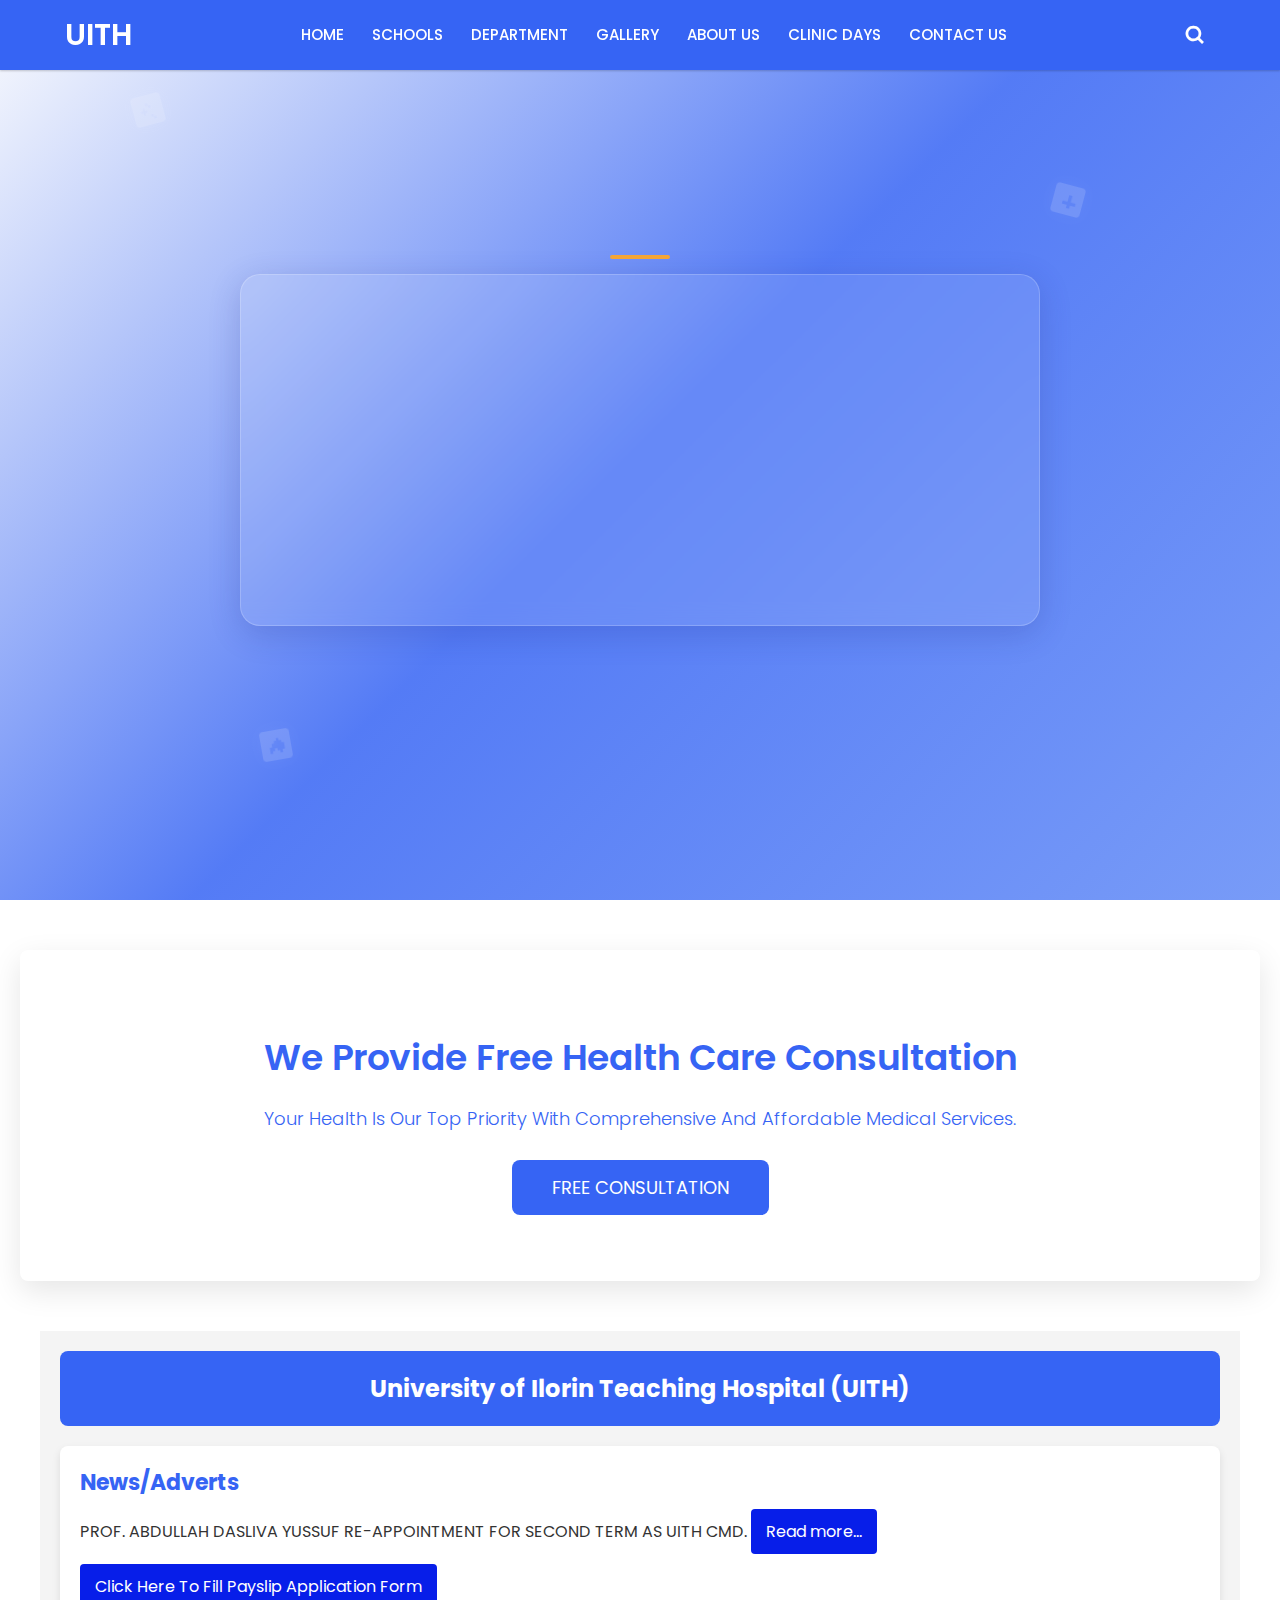
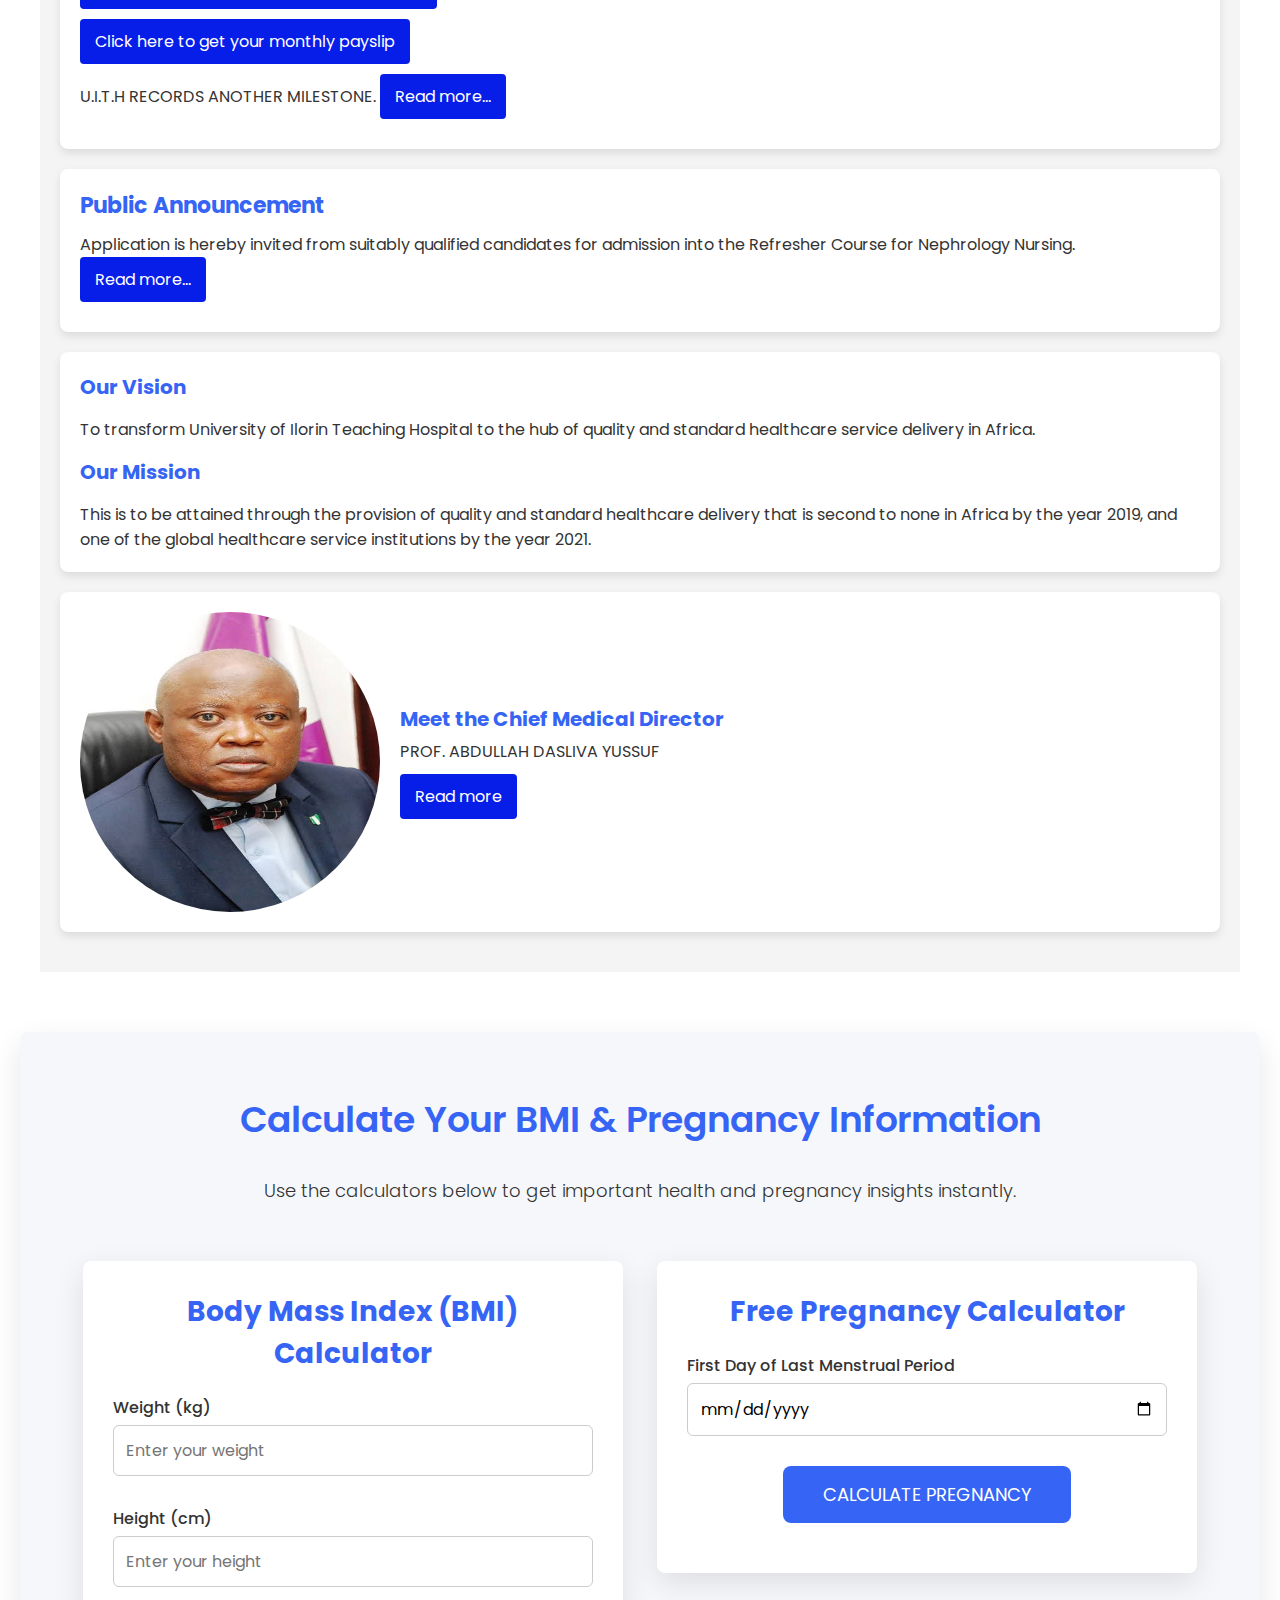
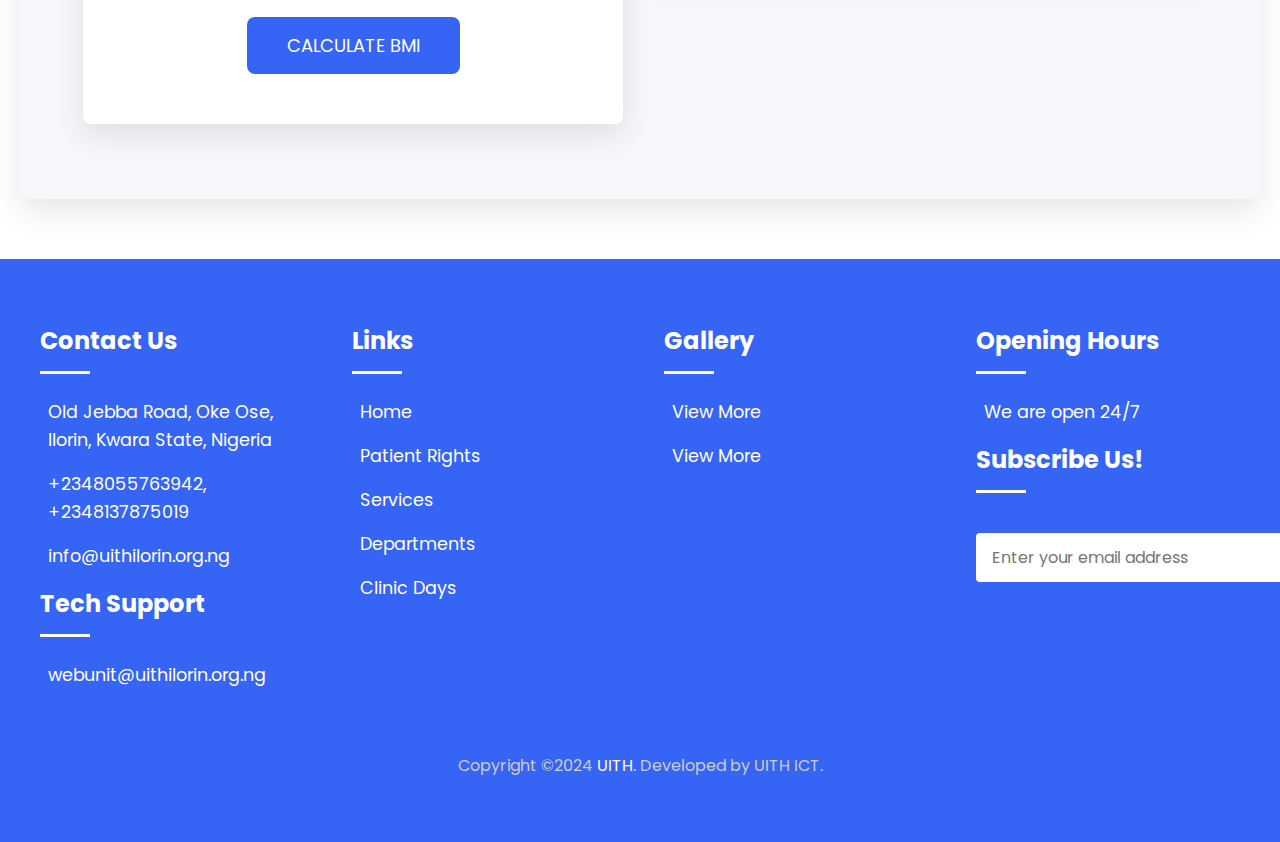
==== commit 46d36cee: "yo" ====
--- a/index.html
+++ b/index.html
@@ -13,10 +13,10 @@
 <body>
   <div class="popup-overlay" id="videoPopup">
     <div class="popup-content">
-        <video autoplay muted loop>
-            <source src="./1472192_People_Technology_3840x2160.mp4" type="video/mp4">
-            Your browser does not support the video tag.
-        </video>
+      <video autoplay muted loop playsinline>
+        <source src="/1472192_People_Technology_3840x2160.mp4" type="video/mp4">
+        Your browser does not support the video tag.
+      </video>
         <div class="popup-message">
             <h1 class="popup-title">Welcome to UITH</h1>
             <p class="popup-text">The University of Ilorin Teaching Hospital is dedicated to providing top-quality healthcare and medical education.</p>
--- a/css/style.css
+++ b/css/style.css
@@ -778,7 +778,7 @@
 }
 
 .cmd-section img {
-  width: 350px;
+  width: 300px;
   height: 300px;
   border-radius: 50%;
   margin-right: 20px;
